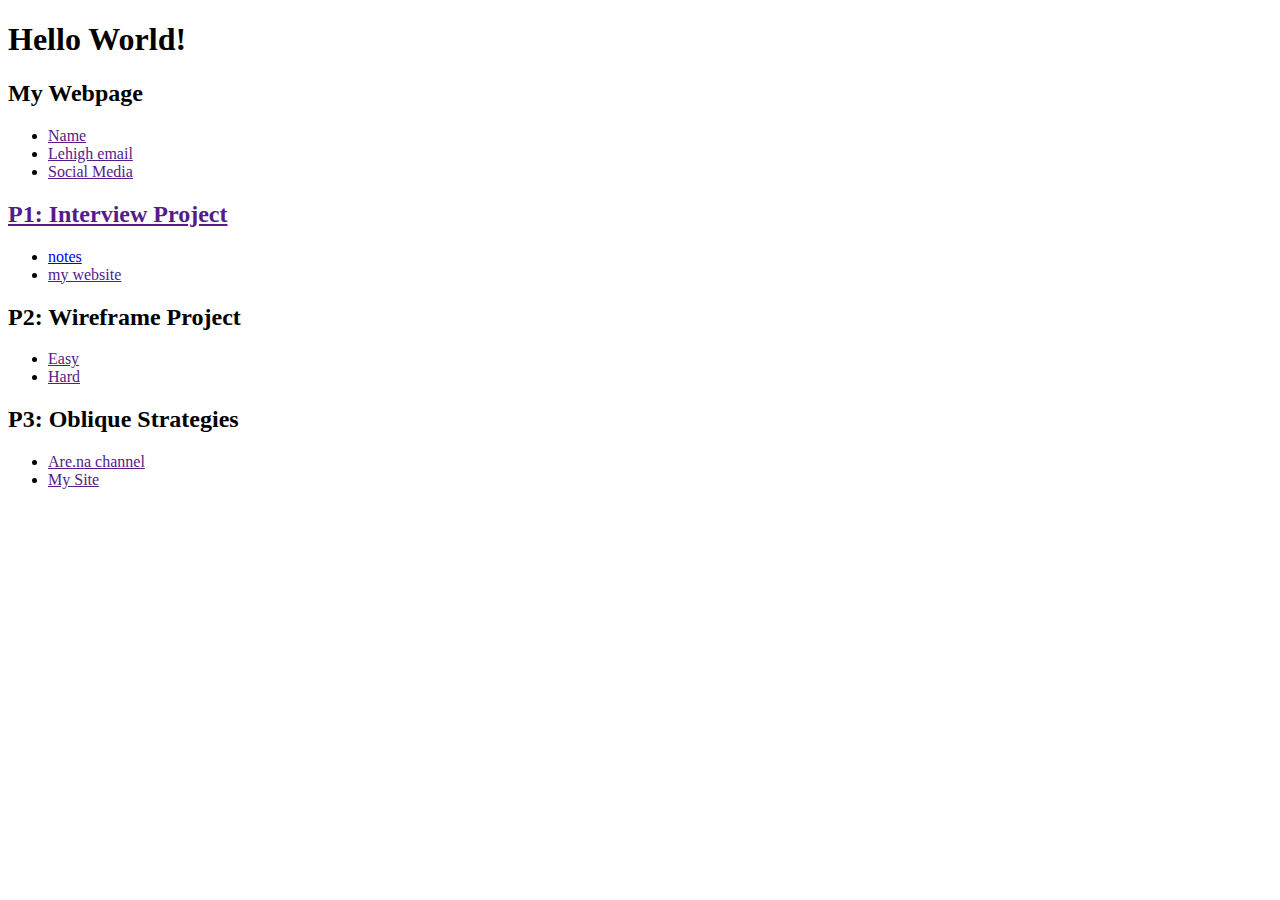
==== index.html @ 260221a5 "Initial commit" ====
<!DOCTYPE html>
<html >
<head>
    <meta charset="UTF-8"> 
    <title>Your Title Here</title>
    <link rel="stylesheet" href="css/style.css">
    <meta name="INDEX" content="INDEX,FOLLOW">
    <meta name="description" content="Lehigh University DES 070 Web Design I">
    <meta name="viewport" content="width=device-width, initial-scale=1">
    <link rel="shortcut icon" href="favicon.ico" type="image/x-icon">
    <link rel="icon" href="favicon.ico" type="image/x-icon">
</head>

<body>

    <h1>Hello World!</h1>

    <!--this can be where you put your content-->

    <h2>My Webpage</h2>
    <ul>
        <li><a href="">Name</a></li>
        <li><a href="">Lehigh email </a></li>
        <li><a href="">Social Media</li>
    </ul>

    <h2>P1: Interview Project</h2>
    <ul>
        <li><a href="notes.html">notes</a></li>
        <li><a href="">my website</a></li>
    </ul>

    <h2>P2: Wireframe Project</h2>
    <ul>
        <li><a href="">Easy</a></li>
        <li><a href="">Hard</a></li>
    </ul>
    

    <h2>P3: Oblique Strategies</h2>
    <ul>
        <li><a href="">Are.na channel</a></li>
        <li><a href="">My Site</a></li>
    </ul>
</body>
</html>
---- css/style.css ----
body,
html {

}



/* Mobile
-------------------------------------------------- */

@media screen and (max-width: 650px) {

  
}
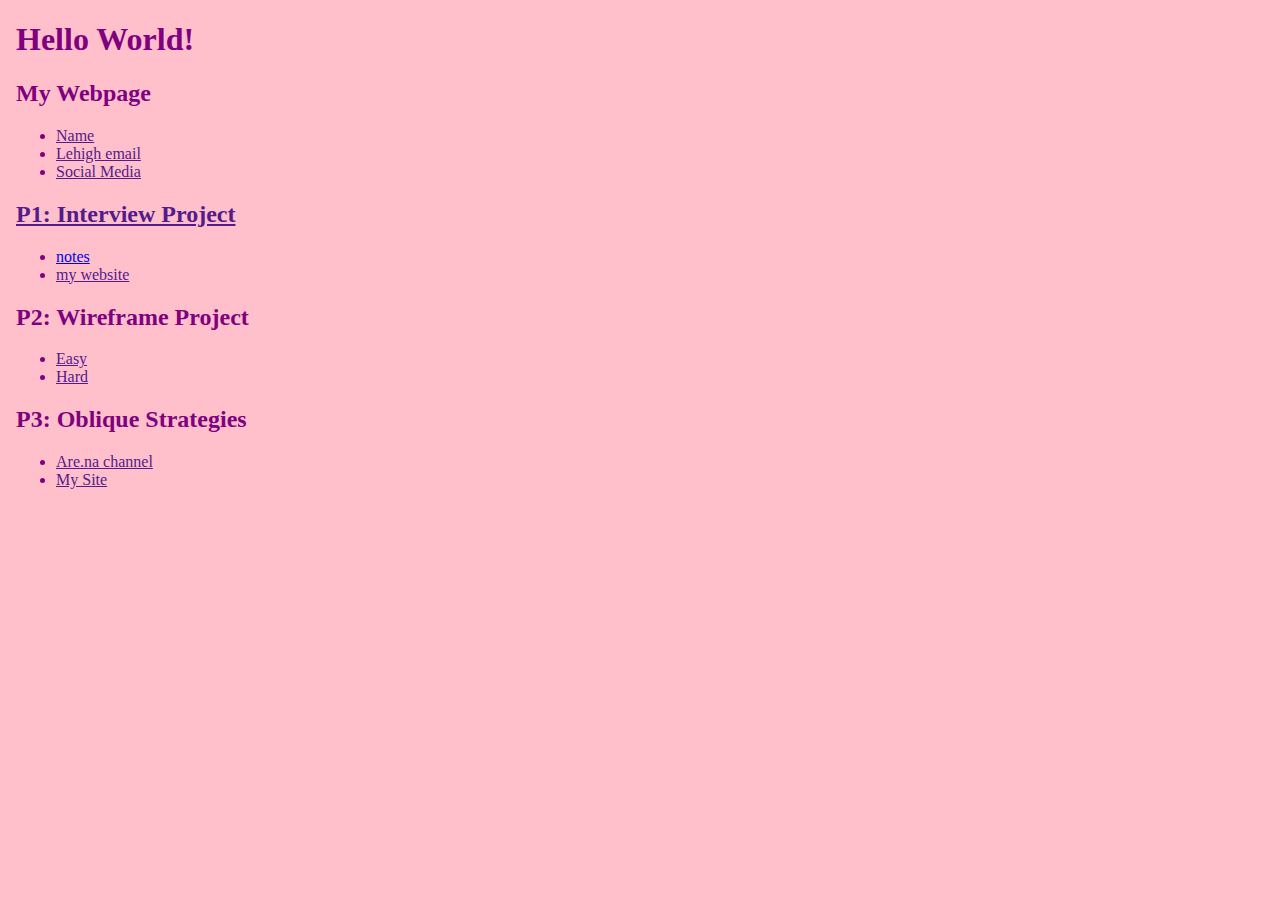
==== commit 052470fd: "Final Style" ====
--- a/index.html
+++ b/index.html
@@ -3,7 +3,7 @@
 <head>
     <meta charset="UTF-8"> 
     <title>Your Title Here</title>
-    <link rel="stylesheet" href="css/style.css">
+    <link rel="stylesheet" href="Liv Website.css">
     <meta name="INDEX" content="INDEX,FOLLOW">
     <meta name="description" content="Lehigh University DES 070 Web Design I">
     <meta name="viewport" content="width=device-width, initial-scale=1">
--- a/Liv Website.css
+++ b/Liv Website.css
@@ -0,0 +1,28 @@
+/* a minimalist set of CSS resets */
+
+/* default to border-box */
+html {
+  box-sizing: border-box;
+  font-size: 16px;
+}
+
+*, *:before, *:after {
+  box-sizing: inherit;
+}
+
+/* adjust typography defaults */
+body {
+  margin: 1rem;
+  font-family: sans-serif
+  line-height: 1.5;
+  color:purple;
+  background-color: pink; 
+
+}
+
+/* images and videos max out at full width */
+img,
+video {
+  height: auto;
+  max-width: 100%;
+}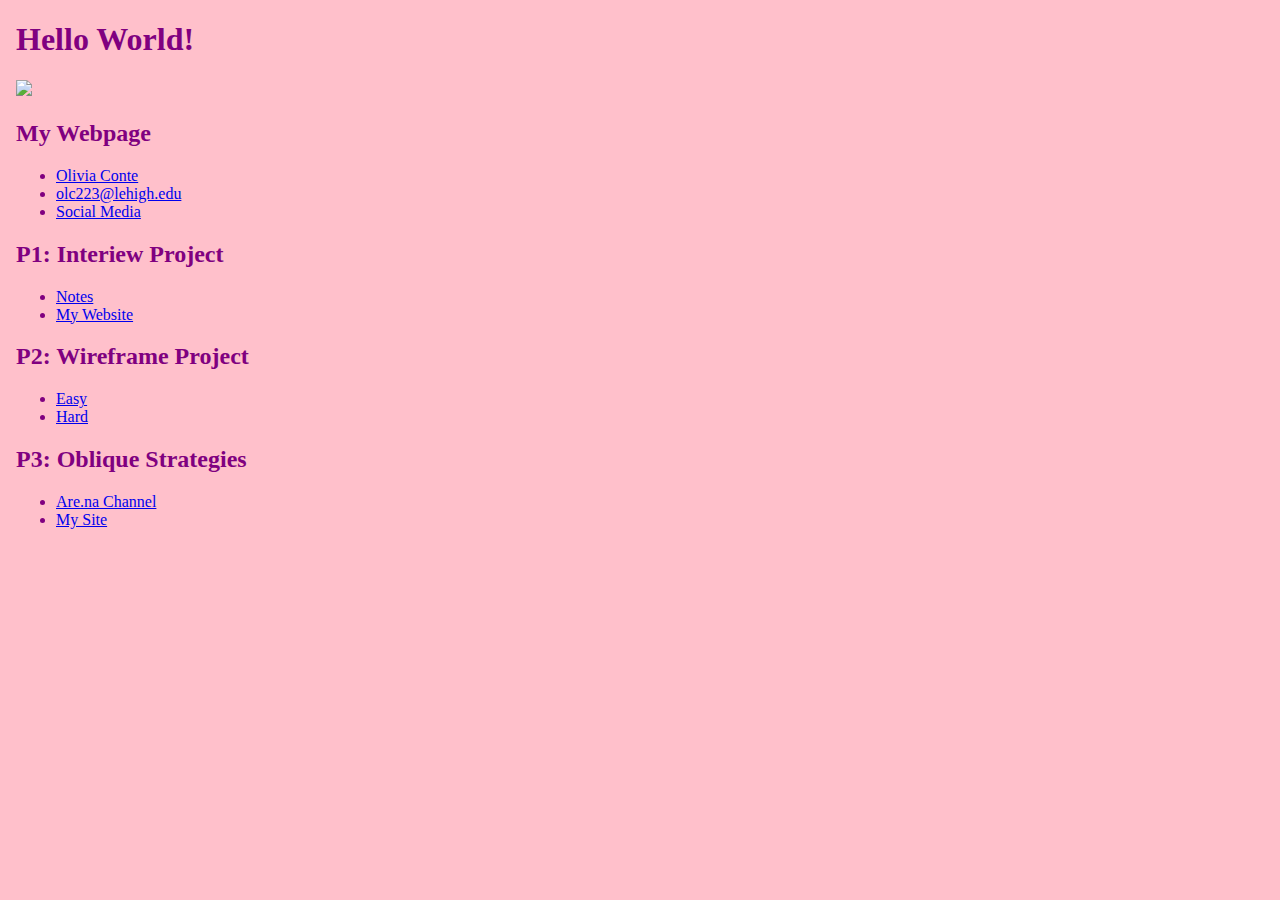
==== commit adac8326: "Index" ====
--- a/index.html
+++ b/index.html
@@ -1,46 +1,57 @@
-<!DOCTYPE html>
-<html >
-<head>
-    <meta charset="UTF-8"> 
-    <title>Your Title Here</title>
+<!DOCTYPE html> 
+<html>
+  <head>
+    <meta charset="UTF-8">
+    <title>Olivia Website</title>
     <link rel="stylesheet" href="Liv Website.css">
     <meta name="INDEX" content="INDEX,FOLLOW">
-    <meta name="description" content="Lehigh University DES 070 Web Design I">
-    <meta name="viewport" content="width=device-width, initial-scale=1">
-    <link rel="shortcut icon" href="favicon.ico" type="image/x-icon">
-    <link rel="icon" href="favicon.ico" type="image/x-icon">
-</head>
+    <meta name="description" content="Lehigh University DES 070 Web"
+          
+  </head>
+    
+    
+    <body>
 
-<body>
-
-    <h1>Hello World!</h1>
-
-    <!--this can be where you put your content-->
-
-    <h2>My Webpage</h2>
-    <ul>
-        <li><a href="">Name</a></li>
-        <li><a href="">Lehigh email </a></li>
-        <li><a href="">Social Media</li>
-    </ul>
-
-    <h2>P1: Interview Project</h2>
-    <ul>
-        <li><a href="notes.html">notes</a></li>
-        <li><a href="">my website</a></li>
-    </ul>
-
-    <h2>P2: Wireframe Project</h2>
-    <ul>
-        <li><a href="">Easy</a></li>
-        <li><a href="">Hard</a></li>
-    </ul>
-    
-
-    <h2>P3: Oblique Strategies</h2>
-    <ul>
-        <li><a href="">Are.na channel</a></li>
-        <li><a href="">My Site</a></li>
-    </ul>
-</body>
-</html>
+      <h1>Hello World!</h1>
+      
+      <img src="https://cdn.glitch.com/44e336a8-6b1f-4d5e-8325-c9bc080af335%2F1511194376-cavachon-puppy-christmas.jpg?v=1629920612040" width="200">
+      
+      <!--this can be where you put your content-->
+      
+      <h2>My Webpage</h2>
+      <ul>
+          <li><a href="#">Olivia Conte</a></li>
+          <li><a href="#">olc223@lehigh.edu</a></li>
+          <li><a href="#">Social Media</a></li>
+        
+      </ul>
+      
+      <h2>P1: Interiew Project</h2>
+      <ul>
+        
+          <li><a href="notes.html">Notes</a></li>
+          <li><a href="#">My Website</a></li>
+        
+      </ul>
+      
+      <h2>P2: Wireframe Project</h2> 
+      <ul>
+          <li><a href="#">Easy</a></li>
+          <li><a href="#">Hard</a></li>
+      </ul>
+      
+      <h2>P3: Oblique Strategies</h2> 
+      <ul>
+        
+          <li><a href="#">Are.na Channel</a></li>
+          <li><a href="#">My Site</a></li>
+        
+      </ul>
+      
+      
+      
+    </body>
+  
+  
+  
+</html>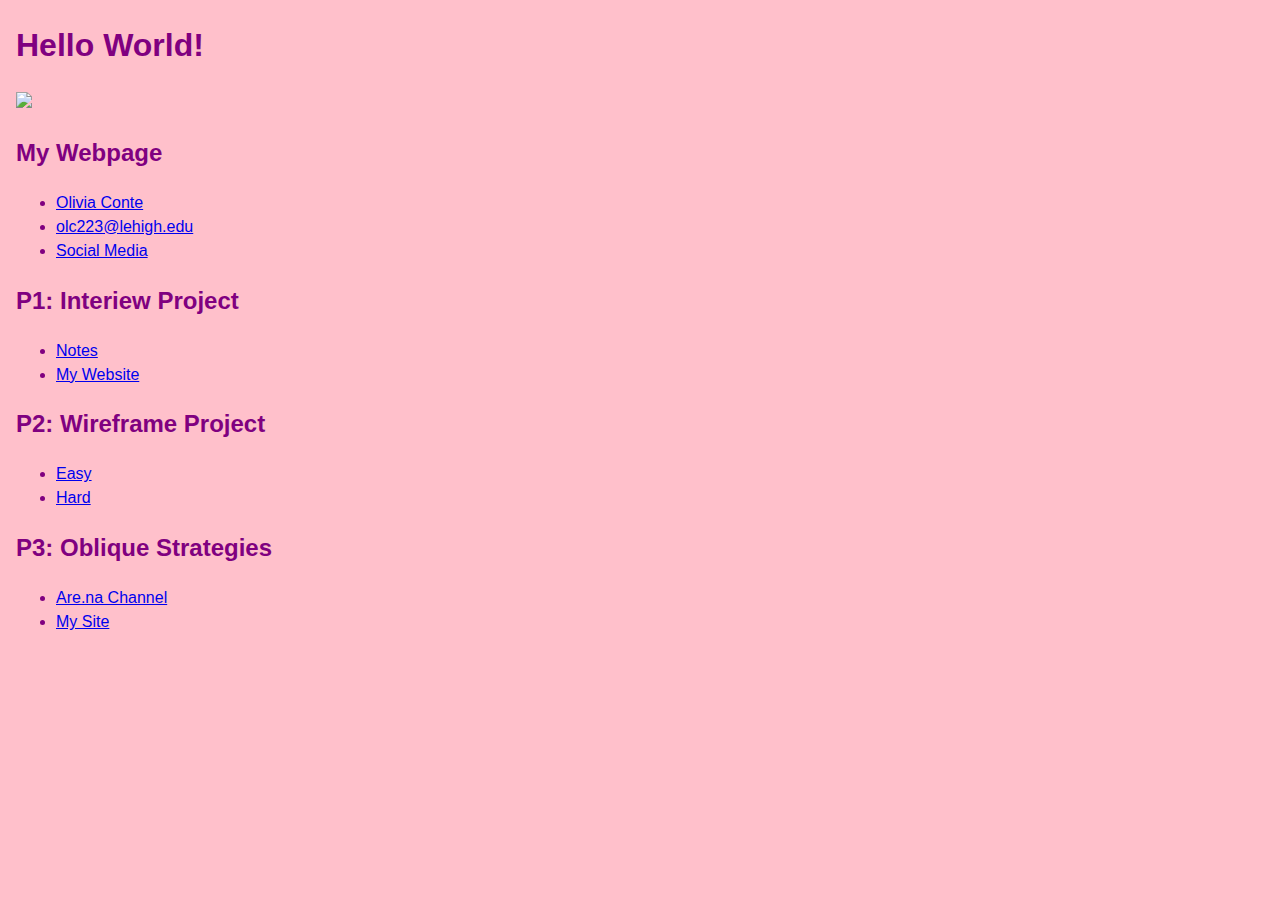
==== commit 190b2b68: "5" ====
--- a/index.html
+++ b/index.html
@@ -36,8 +36,8 @@
       
       <h2>P2: Wireframe Project</h2> 
       <ul>
-          <li><a href="#">Easy</a></li>
-          <li><a href="#">Hard</a></li>
+          <li><a href="https://olc223.github.io/Easy/">Easy</a></li>
+          <li><a href="https://olc223.github.io/Wireframe2/">Hard</a></li>
       </ul>
       
       <h2>P3: Oblique Strategies</h2> 
--- a/Liv Website.css
+++ b/Liv Website.css
@@ -13,7 +13,7 @@
 /* adjust typography defaults */
 body {
   margin: 1rem;
-  font-family: sans-serif
+  font-family: sans-serif;
   line-height: 1.5;
   color:purple;
   background-color: pink; 
